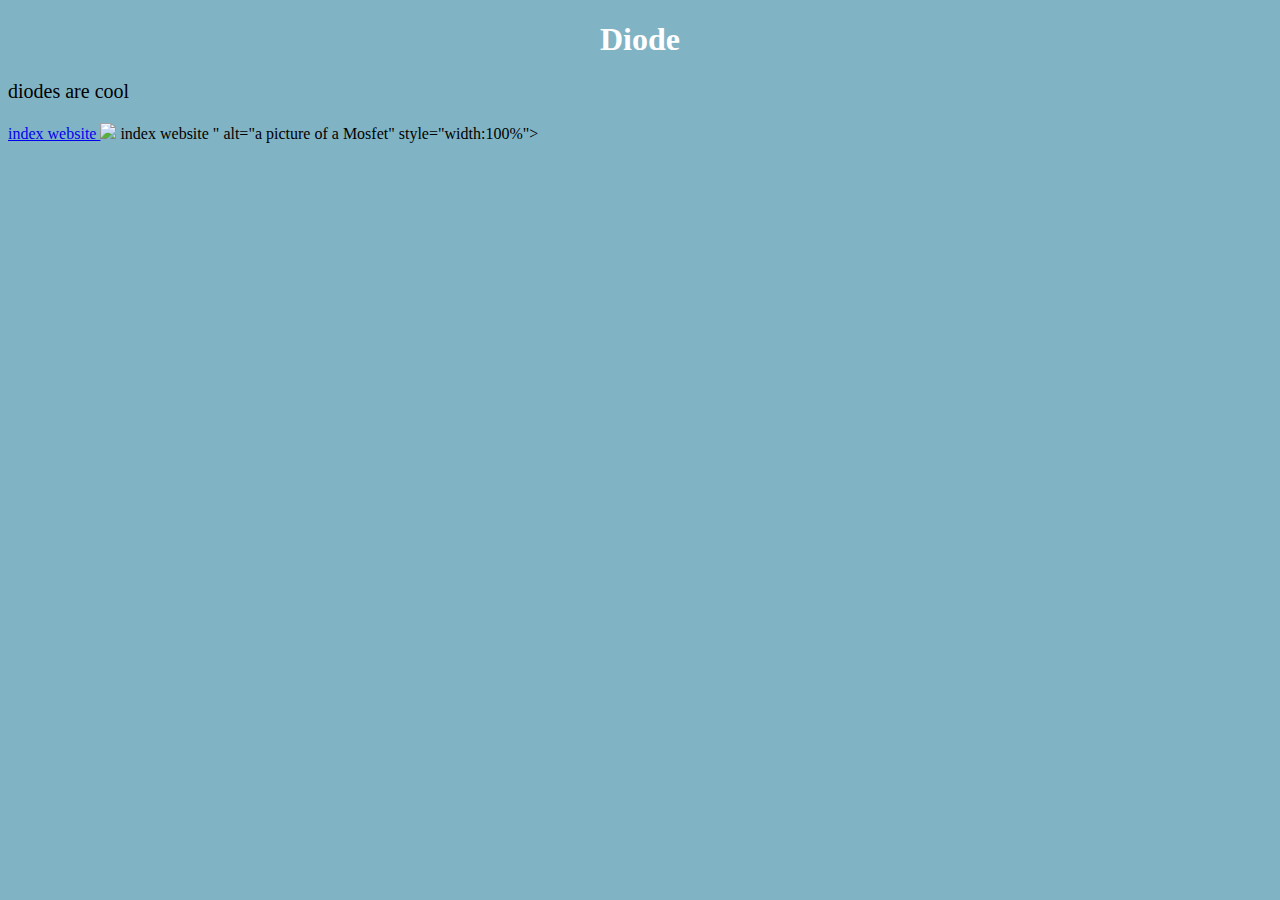
==== Diode.html @ 3d25e819 "fgfgf" ====
<!DOCTYPE html>
<html>
<head>
	<title>Page Title</title>
	<link rel="stylesheet" href="styles.css">
</head>


<body>


<h1>Diode</h1>
<p>diodes are cool</p>

<a href="index.html"> index website </a>

<img src="<a href="index.html"> index website </a>" alt="a picture of a Mosfet" style="width:100%">
    
</body>
</html>
---- styles.css ----
body {
  font-family: verdana;
  background-color: rgb(128, 180, 197);
}
    
h1 {
  color: white;
  text-align: center;
}

p {
  font-family: verdana;
  font-size: 20px;
}

.style1 {  
  background-color: rgb(51, 206, 193);
  color: rgb(255, 255, 255);
}
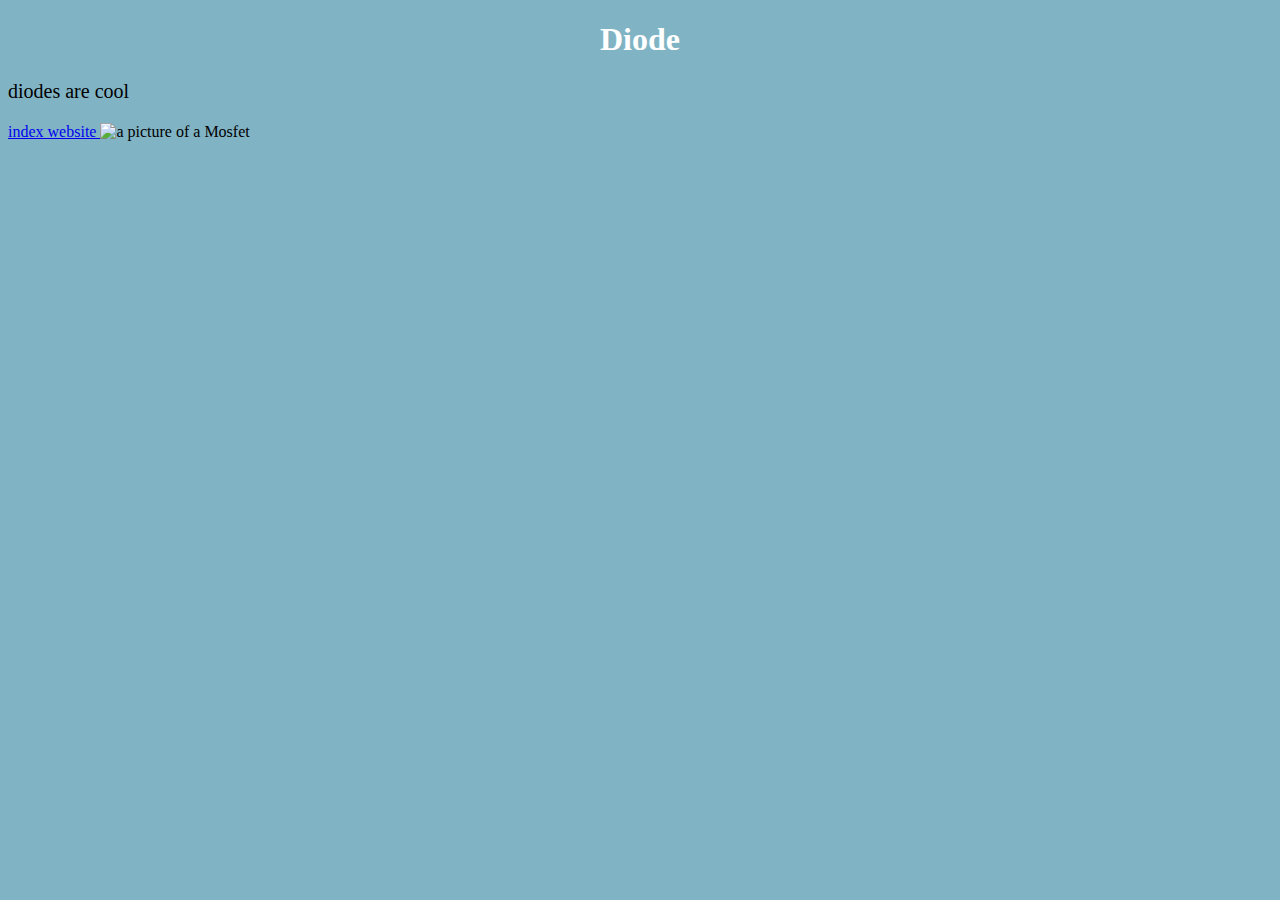
==== commit 3087af72: "lol" ====
--- a/Diode.html
+++ b/Diode.html
@@ -14,7 +14,7 @@
 
 <a href="index.html"> index website </a>
 
-<img src="<a href="index.html"> index website </a>" alt="a picture of a Mosfet" style="width:100%">
+<img src="https://www.cartft.com/image_db/1n4001.jpg" alt="a picture of a Mosfet" style="width:100%">
     
 </body>
 </html>